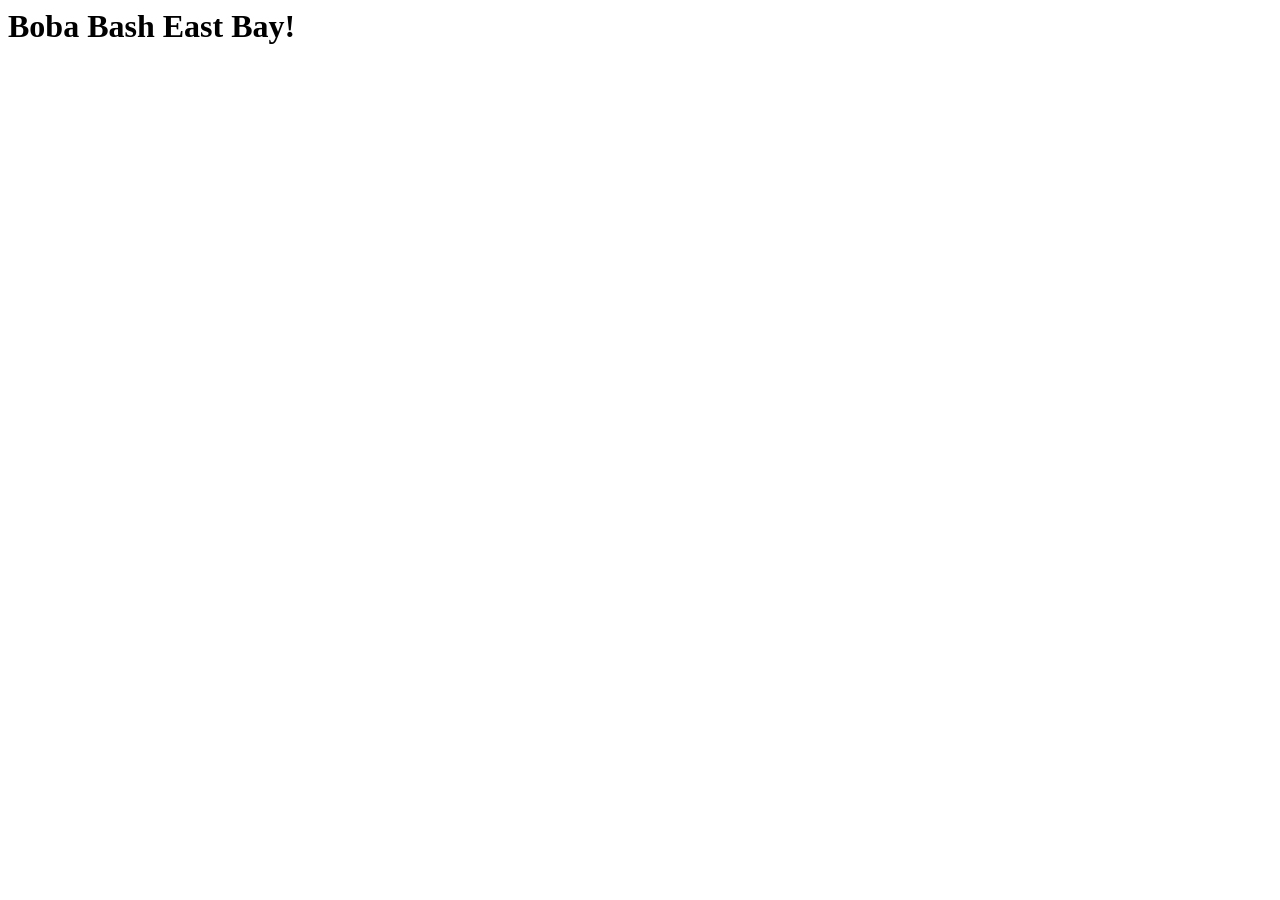
==== index.html @ 9c96474b "heading added" ====
<!DOCTYPE>
<html>
  <head>
    <meta charset = "UTF-8"/>
    <meta name ="viewport" content="width=device-width, initial-scale=1.0">
    <title>Boba Bash East Bay Demo Website</title>
  </head>
  <body>
    <h1>Boba Bash East Bay!</h1>
  </body>
</html>
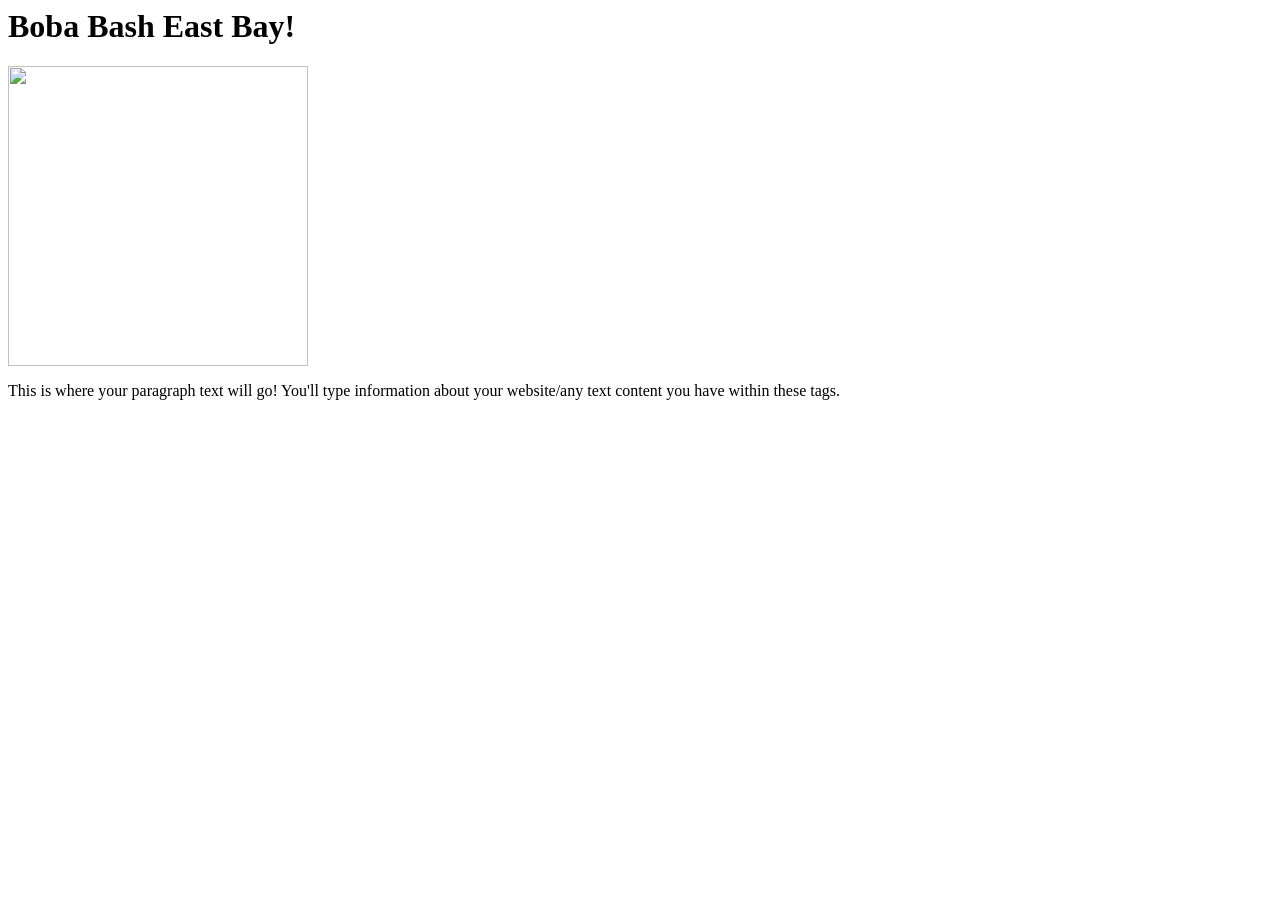
==== commit 1bac9189: "image and paragraph Added an image and a paragraph to the body." ====
--- a/index.html
+++ b/index.html
@@ -4,8 +4,11 @@
     <meta charset = "UTF-8"/>
     <meta name ="viewport" content="width=device-width, initial-scale=1.0">
     <title>Boba Bash East Bay Demo Website</title>
+    <link rel="stylesheet" href="style.css"
   </head>
   <body>
     <h1>Boba Bash East Bay!</h1>
+     <img src="https://boba-bash-brand.vercel.app/pics/logos/logofull.png" width="300"/>
+    <p>This is where your paragraph text will go! You'll type information about your website/any text content you have within these tags.</p>
   </body>
 </html>
--- a/style.css
+++ b/style.css
@@ -0,0 +1,3 @@
+h1 {
+  font-family: Gill Sans;
+}
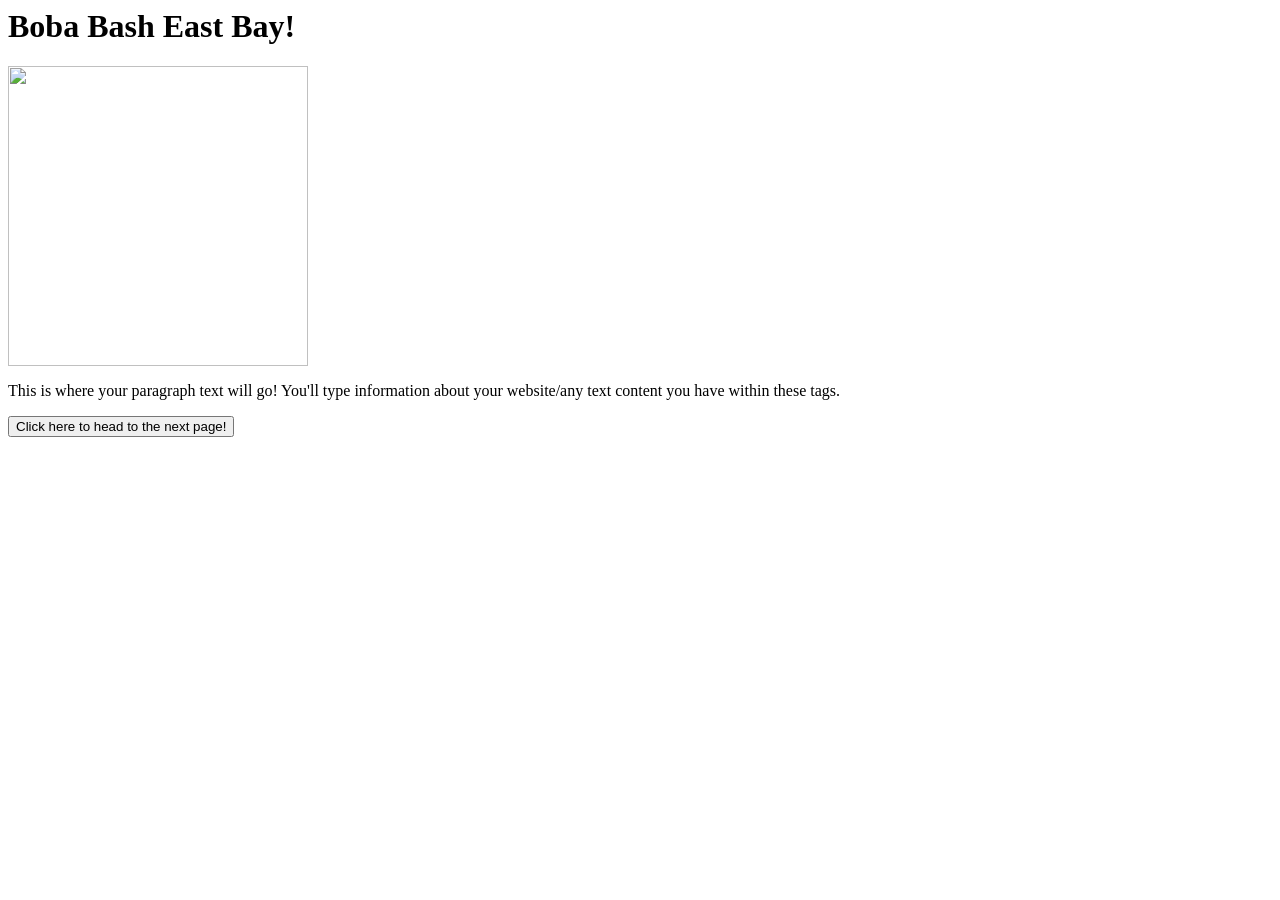
==== commit d293b9c8: "added button" ====
--- a/index.html
+++ b/index.html
@@ -10,5 +10,6 @@
     <h1>Boba Bash East Bay!</h1>
      <img src="https://boba-bash-brand.vercel.app/pics/logos/logofull.png" width="300"/>
     <p>This is where your paragraph text will go! You'll type information about your website/any text content you have within these tags.</p>
+    <button id="example button">Click here to head to the next page!</button>
   </body>
 </html>
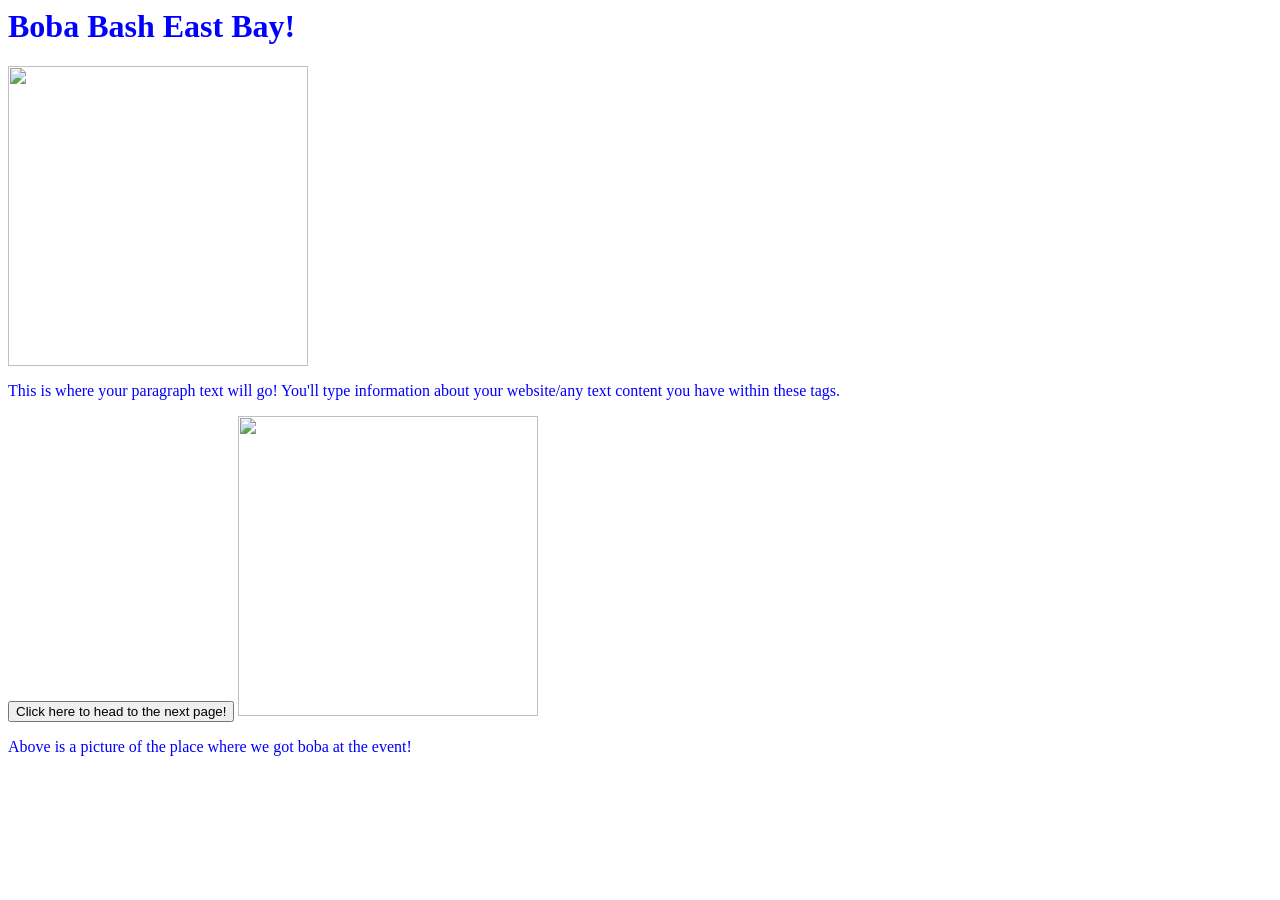
==== commit 2bf7b3b3: "Update index.html" ====
--- a/index.html
+++ b/index.html
@@ -11,5 +11,7 @@
      <img src="https://boba-bash-brand.vercel.app/pics/logos/logofull.png" width="300"/>
     <p>This is where your paragraph text will go! You'll type information about your website/any text content you have within these tags.</p>
     <button id="example button">Click here to head to the next page!</button>
+    <img src="https://encrypted-tbn0.gstatic.com/images?q=tbn:ANd9GcTAWx1AE8OnFN6Eyufz87GtnnKIJApbqEYWekvtOsGJvg&s=10" width="300"/>
+    <p>Above is a picture of the place where we got boba at the event!</p>
   </body>
 </html>
--- a/style.css
+++ b/style.css
@@ -1,3 +1,6 @@
 h1 {
   font-family: Gill Sans;
 }
+body {
+  color: blue;
+}
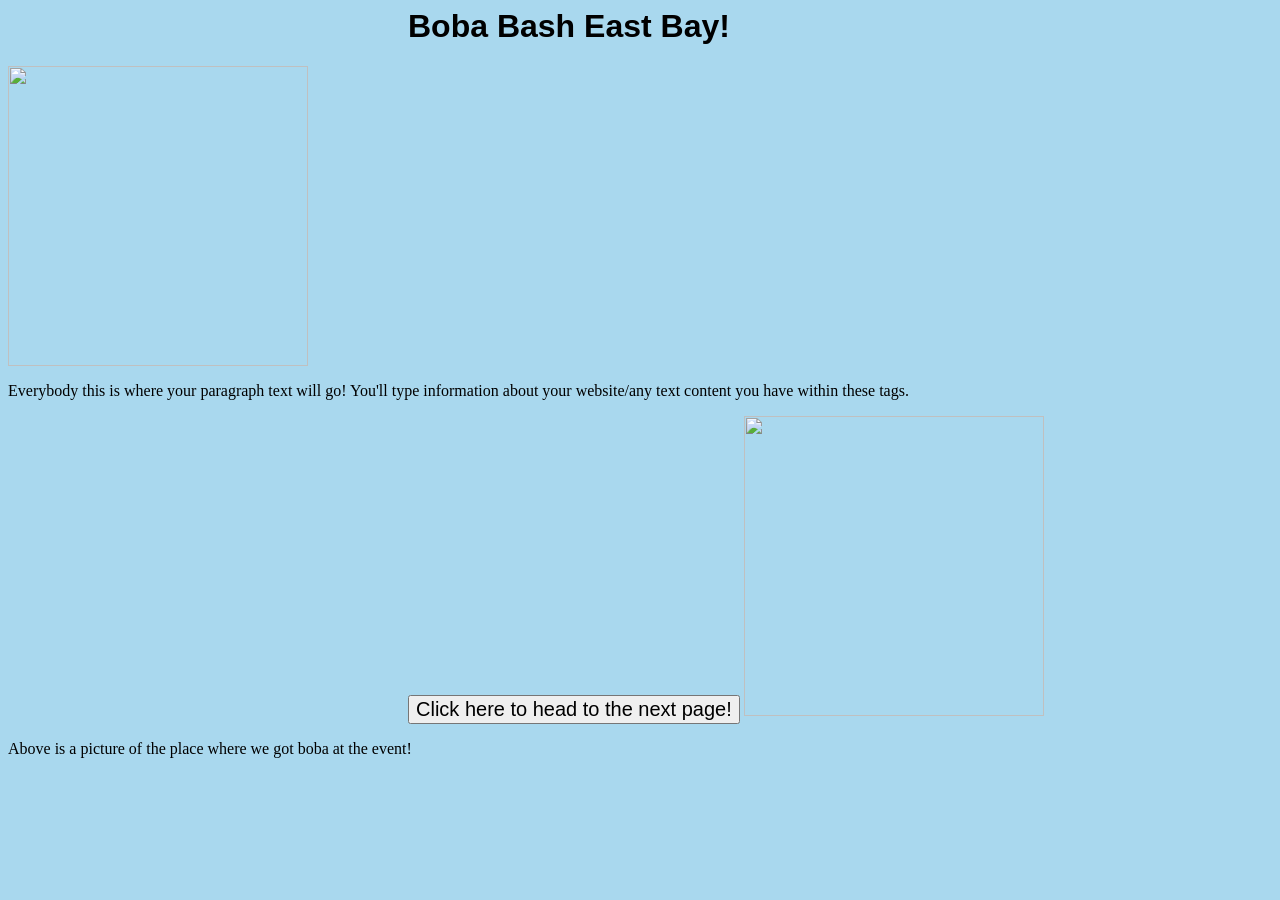
==== commit ddd931da: "Update paragraph text in index.html" ====
--- a/index.html
+++ b/index.html
@@ -9,7 +9,7 @@
   <body>
     <h1>Boba Bash East Bay!</h1>
      <img src="https://boba-bash-brand.vercel.app/pics/logos/logofull.png" width="300"/>
-    <p>This is where your paragraph text will go! You'll type information about your website/any text content you have within these tags.</p>
+    <p>Everybody this is where your paragraph text will go! You'll type information about your website/any text content you have within these tags.</p>
     <button id="example button">Click here to head to the next page!</button>
     <img src="https://encrypted-tbn0.gstatic.com/images?q=tbn:ANd9GcTAWx1AE8OnFN6Eyufz87GtnnKIJApbqEYWekvtOsGJvg&s=10" width="300"/>
     <p>Above is a picture of the place where we got boba at the event!</p>
--- a/style.css
+++ b/style.css
@@ -1,6 +1,14 @@
 h1 {
-  font-family: Gill Sans;
+  font-family: 'Gill Sans', 'Gill Sans MT', Calibri, 'Trebuchet MS', sans-serif;
+  margin-left: 400;
 }
 body {
-  color: blue;
+  background-color: #a9d8ee;
 }
+button {
+  font-size:20px;
+  margin-left:400;
+}
+button:hover {
+  background-color: light-blue;
+}
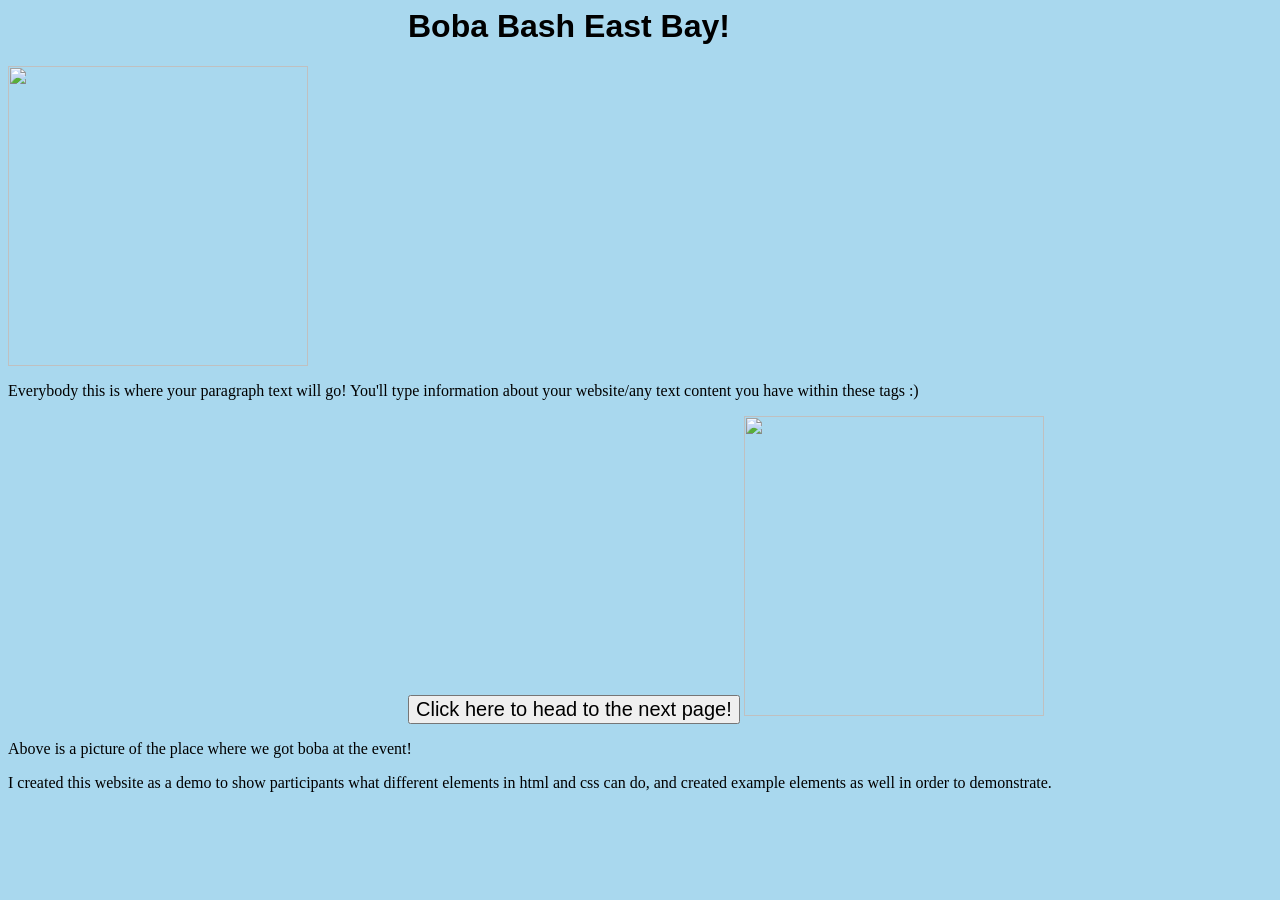
==== commit 8e4fb8d5: "Update paragraph text in index.html Added additional text to the existing paragraphs to enhance cont" ====
--- a/index.html
+++ b/index.html
@@ -9,9 +9,10 @@
   <body>
     <h1>Boba Bash East Bay!</h1>
      <img src="https://boba-bash-brand.vercel.app/pics/logos/logofull.png" width="300"/>
-    <p>Everybody this is where your paragraph text will go! You'll type information about your website/any text content you have within these tags.</p>
+    <p>Everybody this is where your paragraph text will go! You'll type information about your website/any text content you have within these tags :) </p>
     <button id="example button">Click here to head to the next page!</button>
     <img src="https://encrypted-tbn0.gstatic.com/images?q=tbn:ANd9GcTAWx1AE8OnFN6Eyufz87GtnnKIJApbqEYWekvtOsGJvg&s=10" width="300"/>
     <p>Above is a picture of the place where we got boba at the event!</p>
+    <p>I created this website as a demo to show participants what different elements in html and css can do, and created example elements as well in order to demonstrate. </p>
   </body>
 </html>
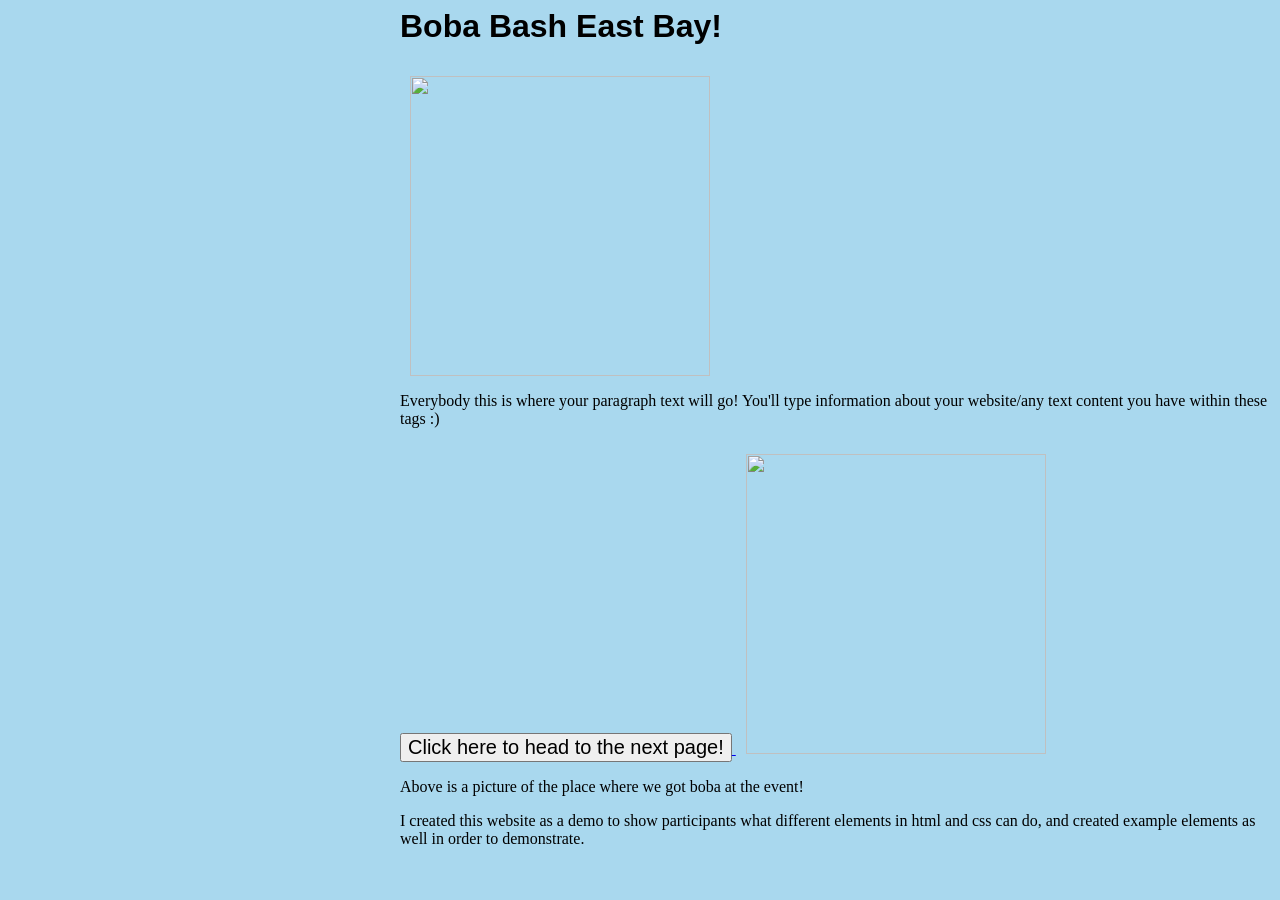
==== commit eaff1453: "Add link to boba.html and fix anchor tag" ====
--- a/index.html
+++ b/index.html
@@ -10,7 +10,9 @@
     <h1>Boba Bash East Bay!</h1>
      <img src="https://boba-bash-brand.vercel.app/pics/logos/logofull.png" width="300"/>
     <p>Everybody this is where your paragraph text will go! You'll type information about your website/any text content you have within these tags :) </p>
+    <a href="boba.html">
     <button id="example button">Click here to head to the next page!</button>
+      <a/>
     <img src="https://encrypted-tbn0.gstatic.com/images?q=tbn:ANd9GcTAWx1AE8OnFN6Eyufz87GtnnKIJApbqEYWekvtOsGJvg&s=10" width="300"/>
     <p>Above is a picture of the place where we got boba at the event!</p>
     <p>I created this website as a demo to show participants what different elements in html and css can do, and created example elements as well in order to demonstrate. </p>
--- a/style.css
+++ b/style.css
@@ -1,13 +1,18 @@
 h1 {
   font-family: 'Gill Sans', 'Gill Sans MT', Calibri, 'Trebuchet MS', sans-serif;
-  margin-left: 400;
 }
 body {
   background-color: #a9d8ee;
+  margin-left: 400;
 }
+
+img {
+  margin-left: 10;
+  margin-top: 10;
+}
+
 button {
   font-size:20px;
-  margin-left:400;
 }
 button:hover {
   background-color: light-blue;
